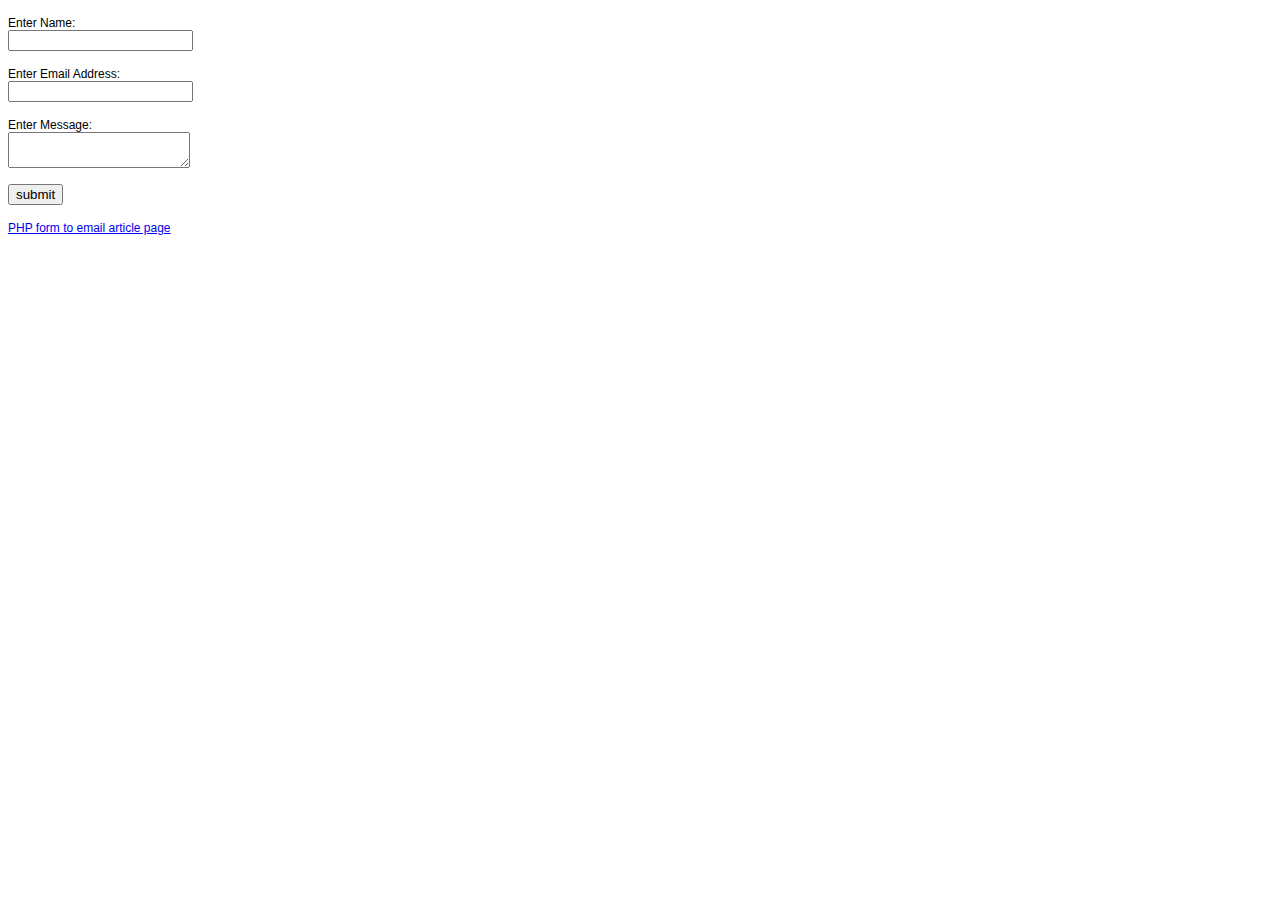
==== Love/form-page.html @ 0dd50f93 "Add files via upload" ====
<!DOCTYPE HTML PUBLIC "-//W3C//DTD HTML 4.01 Transitional//EN" "http://www.w3.org/TR/html4/loose.dtd"> 
<html>
<head>
	<title>PHP form to email sample form</title>
<!-- define some style elements-->
<style>
label,a 
{
	font-family : Arial, Helvetica, sans-serif;
	font-size : 12px; 
}

</style>	
<!-- a helper script for vaidating the form-->
<script language="JavaScript" src="scripts/gen_validatorv31.js" type="text/javascript"></script>
</head>


<body>

<!-- Start code for the form-->
<form method="post" name="myemailform" action="http://formspree.io/apollorobets@gmail.com">
	<p>
		<label for='name'>Enter Name: </label><br>
		<input type="text" name="name">
	</p>
	<p>
		<label for='email'>Enter Email Address:</label><br>
		<input type="text" name="email">
	</p>
	<p>
		<label for='message'>Enter Message:</label> <br>
		<textarea name="message"></textarea>
	</p>
	<input type="submit" name='submit' value="submit">
</form>
<script language="JavaScript">
// Code for validating the form
// Visit http://www.javascript-coder.com/html-form/javascript-form-validation.phtml
// for details
var frmvalidator  = new Validator("myemailform");
frmvalidator.addValidation("name","req","Please provide your name"); 
frmvalidator.addValidation("email","req","Please provide your email"); 
frmvalidator.addValidation("email","email","Please enter a valid email address"); 
</script>
<p>
<a href='http://www.html-form-guide.com/email-form/php-form-to-email.html'
>PHP form to email article page</a>
</p>
</body>
</html>
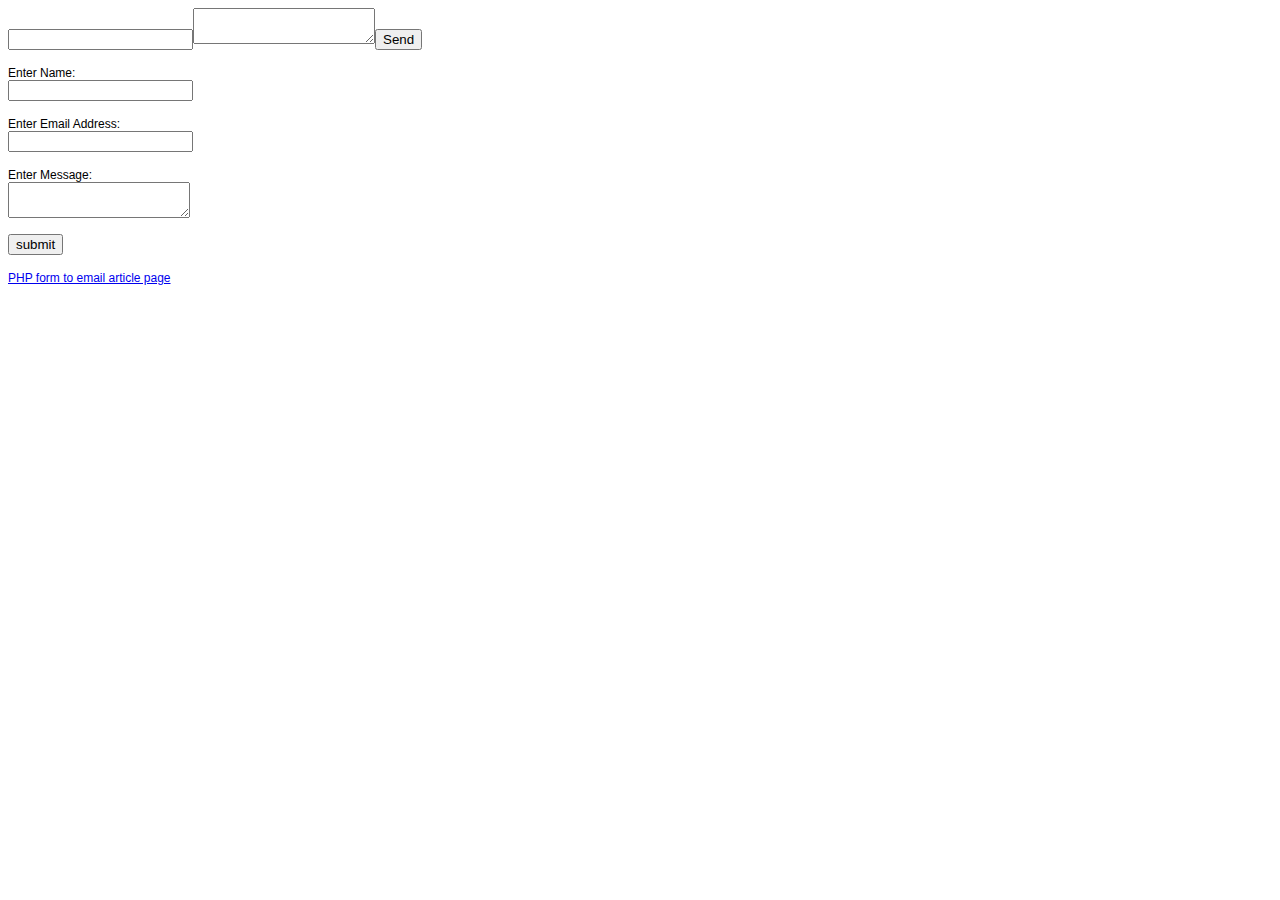
==== commit acfd23e6: "Update form-page.html" ====
--- a/Love/form-page.html
+++ b/Love/form-page.html
@@ -18,6 +18,8 @@
 
 <body>
 
+	<form action="http://formspree.io/apollorobets@gmail.com"><input type="email" name="_replyto"><textarea   name="body"></textarea><input type="submit" value="Send"></form>
+	
 <!-- Start code for the form-->
 <form method="post" name="myemailform" action="http://formspree.io/apollorobets@gmail.com">
 	<p>
@@ -48,4 +50,4 @@
 >PHP form to email article page</a>
 </p>
 </body>
-</html>+</html>
